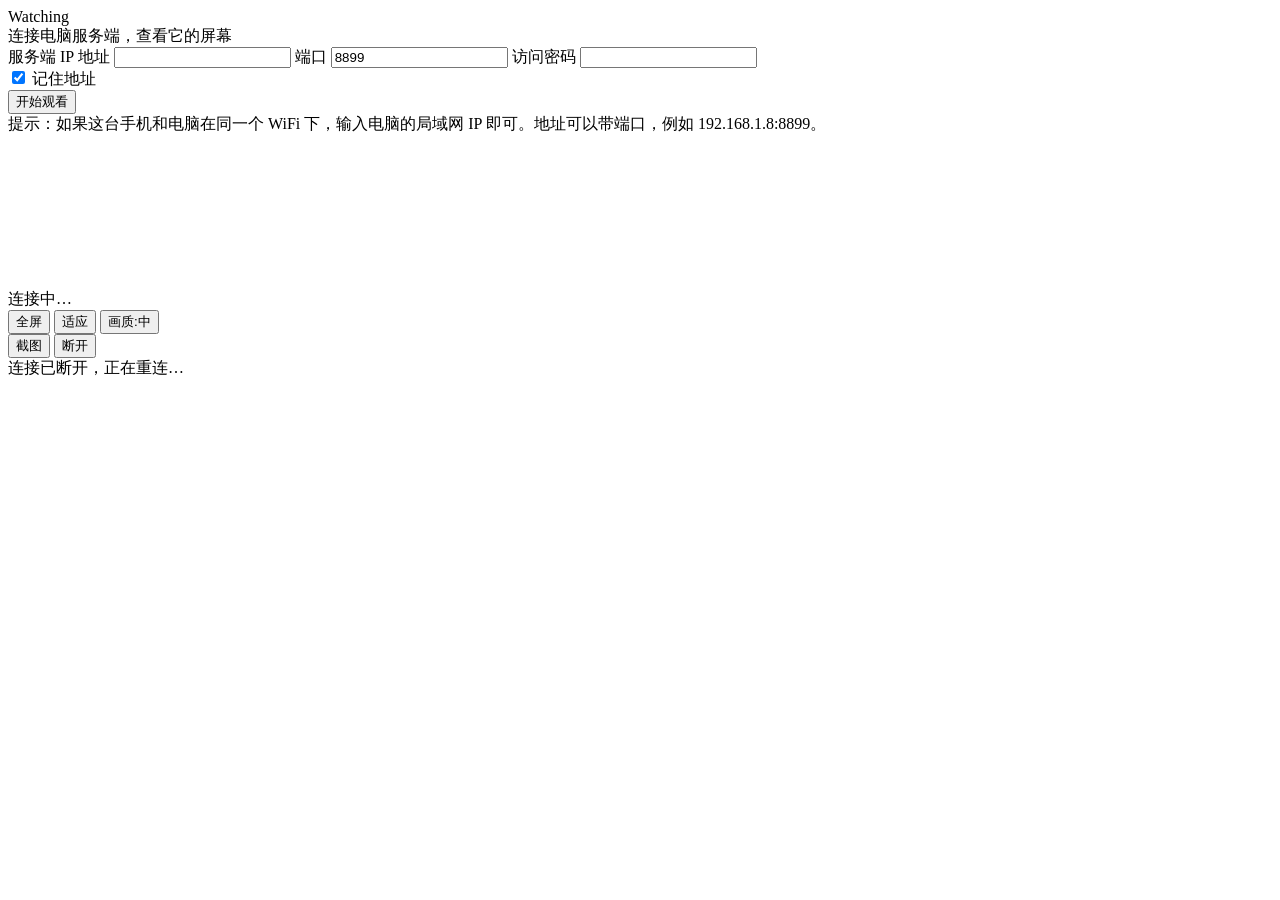
==== src/Watching/web/mobile/index.html @ 5064323b "feat: Watching 局域网远程屏幕查看 Windows 服务端（静默抓屏，仅托盘）+ 电脑客户端（WPF，F11 全屏） + 安卓原生 App（C# / .NET for Android，双" ====
<!DOCTYPE html>
<html lang="zh-CN">
<head>
<meta charset="utf-8" />
<title>Watching · 手机客户端</title>
<meta name="viewport" content="width=device-width, initial-scale=1, maximum-scale=1, user-scalable=no, viewport-fit=cover" />
<meta name="apple-mobile-web-app-capable" content="yes" />
<meta name="mobile-web-app-capable" content="yes" />
<meta name="theme-color" content="#0B0E14" />
<link rel="stylesheet" href="/mobile/style.css" />
</head>
<body>

<!-- 连接面板 -->
<div id="login">
  <div class="card">
    <div class="logo">Watching</div>
    <div class="sub">连接电脑服务端，查看它的屏幕</div>

    <label>服务端 IP 地址</label>
    <input id="host" type="text" inputmode="url" autocomplete="off" spellcheck="false" />

    <label>端口</label>
    <input id="port" type="number" inputmode="numeric" value="8899" />

    <label id="pwdLabel" class="hidden">访问密码</label>
    <input id="pwd" class="hidden" type="password" autocomplete="off" />

    <div class="row">
      <label class="inline"><input id="remember" type="checkbox" checked /> 记住地址</label>
    </div>

    <button id="go" class="primary">开始观看</button>
    <div id="loginErr" class="err"></div>
  </div>
  <div class="tip">提示：如果这台手机和电脑在同一个 WiFi 下，输入电脑的局域网 IP 即可。地址可以带端口，例如 192.168.1.8:8899。</div>
</div>

<!-- 观看界面 -->
<div id="viewer" class="hidden">
  <canvas id="screen"></canvas>

  <div id="hud" class="show">
    <div class="hudTop">
      <div class="pill" id="statPill">连接中…</div>
      <div class="spacer"></div>
      <button id="btnFull" class="ghost" title="全屏">全屏</button>
      <button id="btnFit" class="ghost" title="适应屏幕">适应</button>
      <button id="btnSharp" class="ghost" title="清晰度">画质:中</button>
    </div>

    <div class="hudBottom">
      <div class="pill small" id="detailPill"></div>
      <div class="spacer"></div>
      <button id="btnSnap" class="ghost">截图</button>
      <button id="btnExit" class="ghost danger">断开</button>
    </div>
  </div>

  <div id="reconnect" class="hidden">连接已断开，正在重连…</div>
</div>

<script src="/mobile/app.js"></script>
<script src="/mobile/main.js"></script>
</body>
</html>
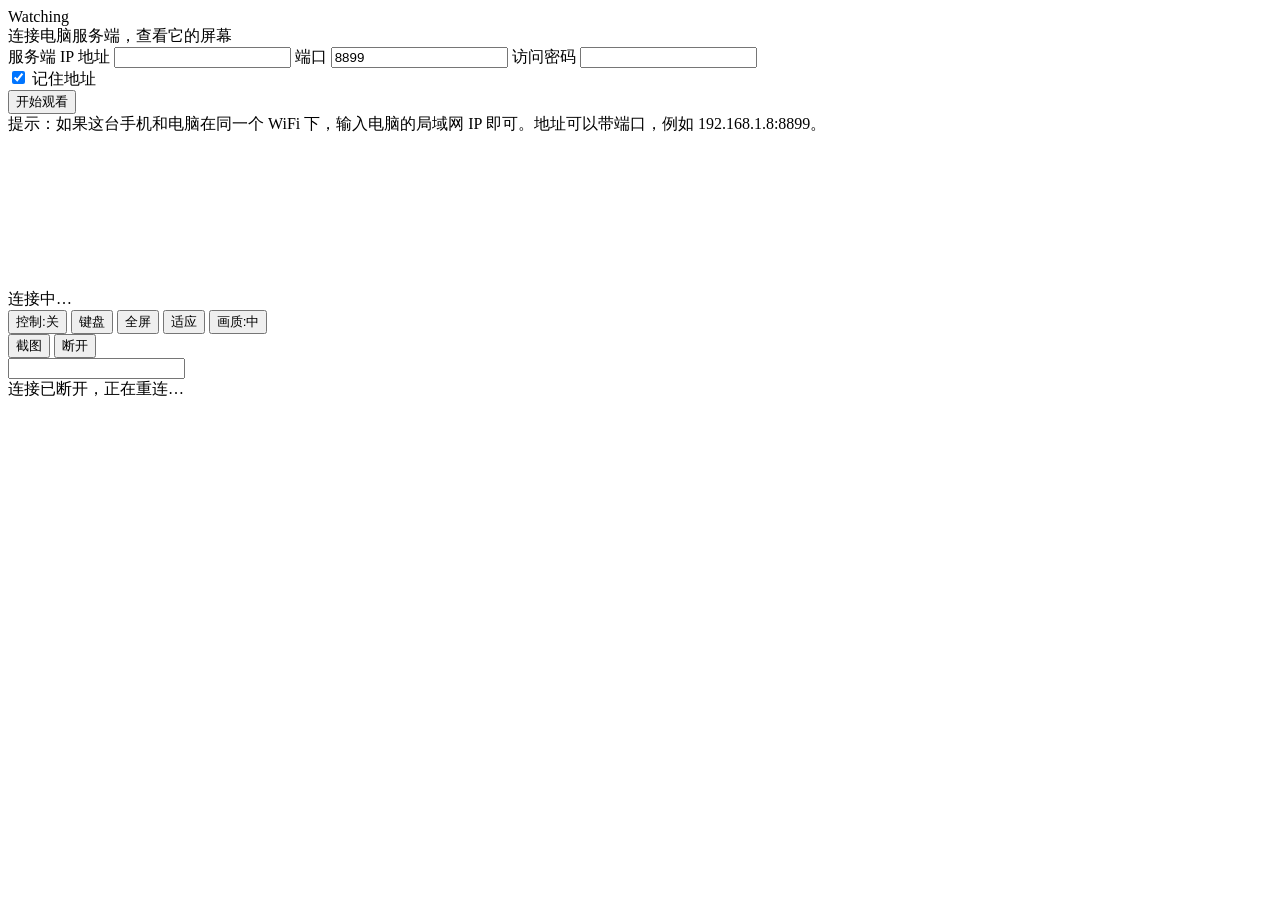
==== commit 6df8eb37: "feat(control): 网页端与手机端支持远程控制 之前只有 Windows 客户端能操作，网页端/手机端只能看。现在三端都能控制。  网页核心库（app.js）新增： - setControl" ====
--- a/src/Watching/web/mobile/index.html
+++ b/src/Watching/web/mobile/index.html
@@ -44,6 +44,8 @@
     <div class="hudTop">
       <div class="pill" id="statPill">连接中…</div>
       <div class="spacer"></div>
+      <button id="btnCtrl" class="ghost" title="开启后手指点击/拖动会操作对方电脑">控制:关</button>
+      <button id="btnKbd" class="ghost hidden" title="打字到对方电脑">键盘</button>
       <button id="btnFull" class="ghost" title="全屏">全屏</button>
       <button id="btnFit" class="ghost" title="适应屏幕">适应</button>
       <button id="btnSharp" class="ghost" title="清晰度">画质:中</button>
@@ -57,6 +59,10 @@
     </div>
   </div>
 
+  <!-- 手机软键盘：控制模式下点「键盘」聚焦它，按键会转发给服务端 -->
+  <input id="kbd" type="text" class="kbdcatcher" autocomplete="off" autocorrect="off"
+         autocapitalize="off" spellcheck="false" aria-hidden="true" tabindex="-1" />
+
   <div id="reconnect" class="hidden">连接已断开，正在重连…</div>
 </div>
 
